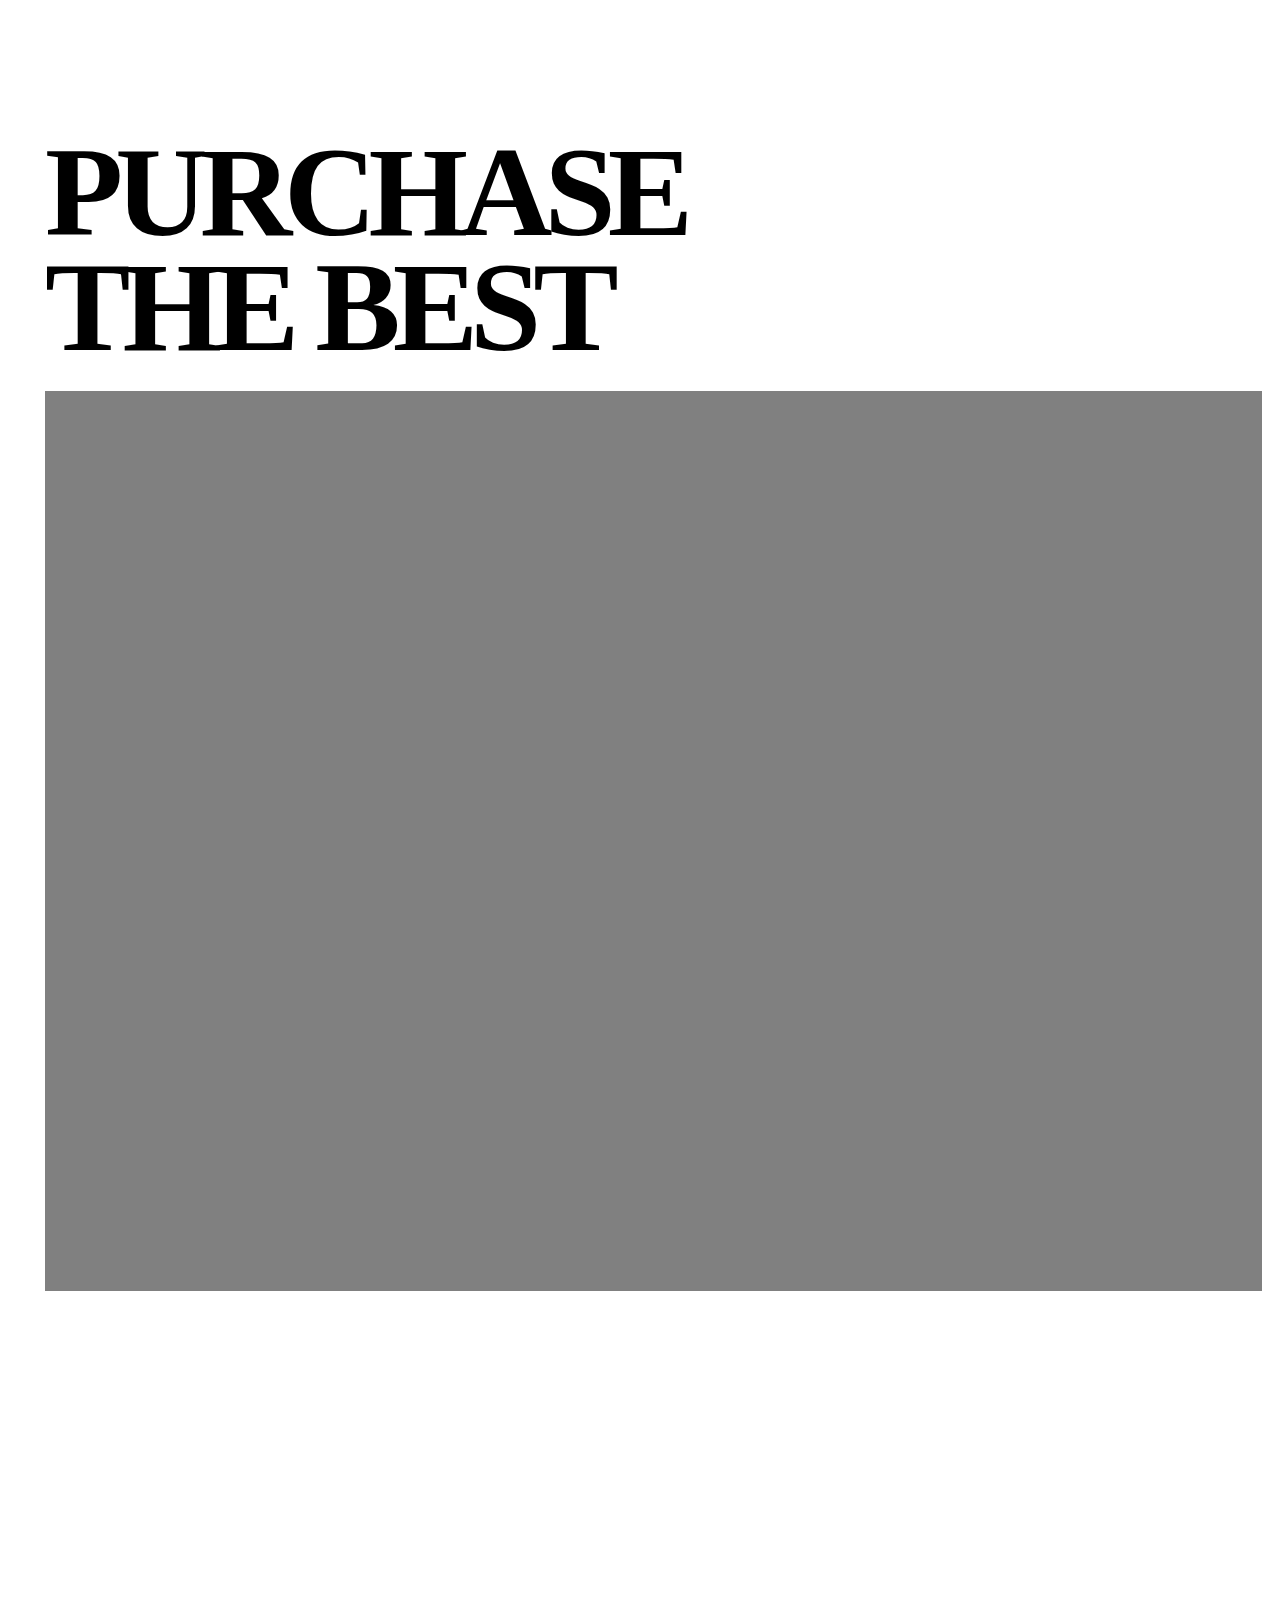
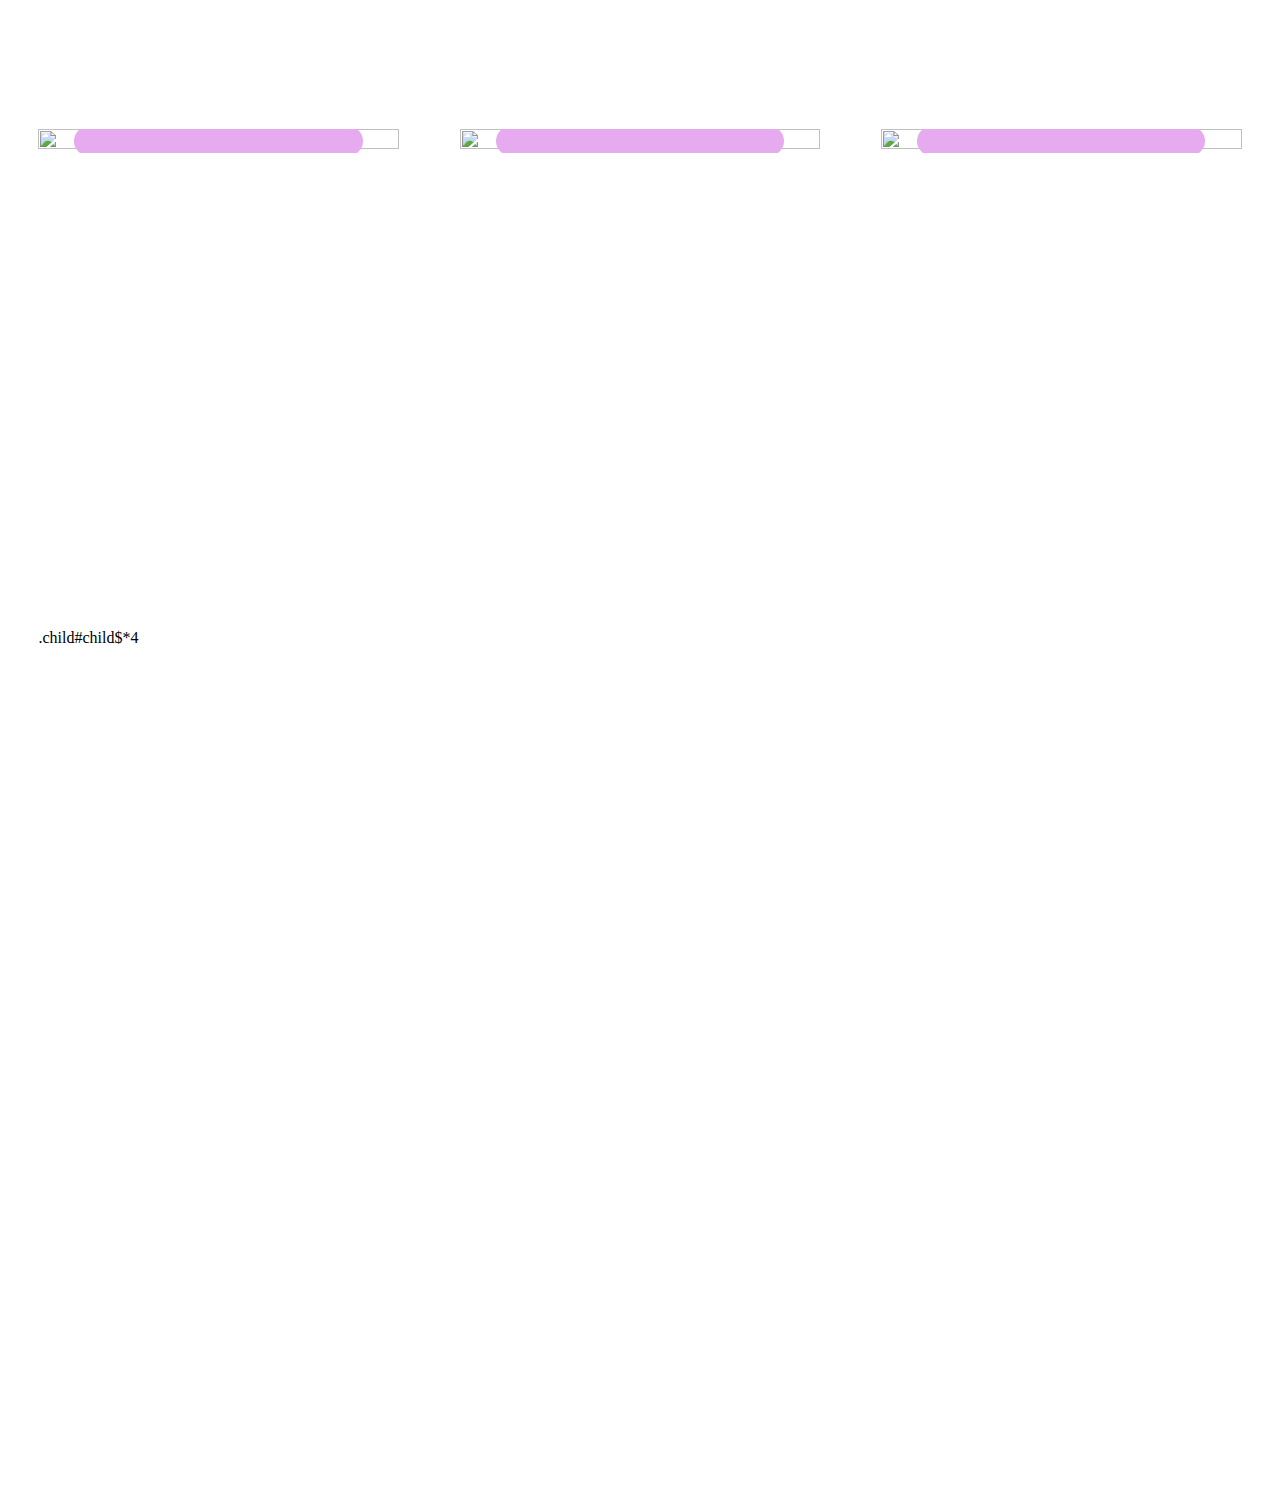
==== index5.html @ d8bca4b2 "updated functions" ====
<!DOCTYPE html>
<html lang="en">
<head>
    <meta charset="UTF-8">
    <meta name="viewport" content="width=device-width, initial-scale=1.0">
    <title>Document</title>
    <link rel="stylesheet" href="style5.css">
    <link rel="stylesheet" href="https://cdn.jsdelivr.net/npm/locomotive-scroll@3.5.4/dist/locomotive-scroll.css">
</head>
<body>
    <div id="main">
        <div id="page1">
            <h1>Purchase <h1>

            <h1>the best</h1>
            <div id="videocontainer">
            <div id="play">PLAY</div>

             <video autoplay loop muted src="https://www.monks.com/data/2024-07/monks-sizzler-desktop-16_9.mp4?VersionId=O_6mAdP6exiETK5r8T.o13D1f9kSg8ej"></video>
            </div>
        </div>
        <div id="page2">
            <div id="elem1" class="elem">
                <img data-scroll data-scroll-speed="3.5" src="https://cdn.sanity.io/images/w8f1ak3c/production/3639fc290272fe62d269e8750eff907b2664fc77-3000x5000.png/1.png?w=1600&h=2667&auto=format" alt="" srcset="">
                <div data-scroll data-scroll-speed="-3" class="dets">
                    
                </div>
            </div>
            <div id="elem2" class="elem">
                <img  data-scroll data-scroll-speed="2.5" src ="https://cdn.sanity.io/images/w8f1ak3c/production/3981677d32c218a9482de549c57e7a6dd1c28675-3000x5000.png/G4G%202024%20-%20Website%20Slider%20Slice.png?rect=1,0,2999,5000&w=1024&h=1707&auto=format" alt="" srcset="">
                <div data-scroll data-scroll-speed="-3" class="dets">
                    
                </div>
                
            </div>

            <div id="elem3" class="elem">
                <img data-scroll data-scroll-speed="3.5" src ="https://cdn.sanity.io/images/w8f1ak3c/production/103838c1cf28eb87e6bc311c192e62a17ea6a3a8-3000x5000.png/3.png?rect=1,0,2999,5000&w=1024&h=1707&auto=format" alt="" srcset="">
                <div data-scroll data-scroll-speed="-3" class="dets">
                    
                </div>
                
            </div>


        </div>
        <div id="page3">
            .child#child$*4
        </div>


    </div>
    <script src="https://cdn.jsdelivr.net/npm/locomotive-scroll@3.5.4/dist/locomotive-scroll.js"></script>
    <script src="https://cdnjs.cloudflare.com/ajax/libs/gsap/3.12.5/gsap.min.js" integrity="sha512-7eHRwcbYkK4d9g/6tD/mhkf++eoTHwpNM9woBxtPUBWm67zeAfFC+HrdoE2GanKeocly/VxeLvIqwvCdk7qScg==" crossorigin="anonymous" referrerpolicy="no-referrer"></script>
    <script src="script5.js"></script>
</body>
</html>
---- style5.css ----
*{
    margin:0;
    padding:0;
    box-sizing: border-box;
    font-family: 'Gilroy';
}
*::selection{
    color: #fff;
    background-color: black;
}

html,body{
    height: 100%;
    width: 100%;
}
#page1{
    min-height: 100vh;
    /* background-color: white; */
    width: 100%;
    position: relative;
    padding-top: 15vh;
    padding-left: 5vh;
    padding-right: 2vh;
    
}
#page1 h1{
    text-transform: uppercase;
    font-size: 10vw;
    line-height: 9vw;
    letter-spacing: -8px;
}
#videocontainer{
    height: 100vh;
    width: 100%;
    background-color: gray;
    margin-top: 2vw;
    position: relative;
}
#videocontainer video{
    height: 100%;
    width: 100%;
    object-fit: cover;
}
#videocontainer #play{
    padding: 3vw 2vw;
    background-color: black;
    color: #fff;
    text-transform: uppercase;
    font-size: 1.5vw;
    position: fixed;
    border-radius: 50%;
    opacity: 0;
    scale: 0;
}

#page2{
    min-height: 100vh;
    width: 100%;
    position: relative;
    padding: 3vw 3vw;
    /* background-color: aqua; */
    display: flex;
    align-items: center;
    justify-content: space-between;
}
#page2 .elem{
    height: 100%;
    width: 30%;
    /* background-color: red; */
    overflow: hidden;
    position: relative;
    display: flex;
    align-items: center;
    justify-content: center;
}
#page2 .elem img{
    height: 100%;
    width: 100%;
    object-fit: cover;
    transition: all ease 0.5s;

}
#page2 .elem:hover img{
    scale: 1.1 ;
}
#page3{
    height: 100vh;
    width: 100%;
    position: relative;
    padding: 3vw 3vw;
    /* background-color: aqua; */
    /* display: flex;
    align-items: center;
    justify-content: space-between; */
}

  .elem .dets
 {
    height: 30px;
    width: 80%;
    position: absolute;
    border-radius: 50px;
    z-index: 90;
    /* top: 50%;
    left: 50%;
    transform: translate(-50%,-50%); */
    background-color: rgb(230, 170, 238);
}
.elem .dets:hover{
    height: 120px;
}
@media (max-width:600px) {
    #page1 h1{
        text-transform: uppercase;
        font-size: 16vw;
        line-height: 15vw;
        letter-spacing: -2px;
    }
    #page1{
        min-height: 65vh;

        width: 100%;
        padding: 0 3vw;
        padding-top: 10vh;
    }
    #videocontainer{
        height: 35vh;
        width: 100%;

        margin-top: 3vw;

    }
    #videocontainer #play{
        padding: 5vw 4vw;
        background-color: black;
        color: #fff;
        text-transform: uppercase;
        font-size: 4.5vw;
        position: absolute;
        top: 50%;
        left: 50%;
        transform: translate(-50%,-50%);
      
        border-radius: 90%;
        opacity: 1;
        scale: 1;
    }
    #page2{
        min-height: 100vh;
        width: 100%;
        position: relative;
        padding: 5vw 3vw;
        /* background-color: aqua; */
        display: flex;
        flex-direction: column;
        align-items: center;
        justify-content: space-between;

    }
    #page2 .elem{
        height: 60vh;
        width: 100%;
        /* background-color: red; */
        overflow: hidden;
        margin-bottom: 3vw; ;
    }

    .elem .dets
    {
       height: 30px;
       width: 50%;
       position: absolute;
       border-radius: 50px;
       z-index: 90;
       /* top: 50%;
       left: 50%;
       transform: translate(-50%,-50%); */
       background-color: rgb(230, 170, 238);
   }
    
}
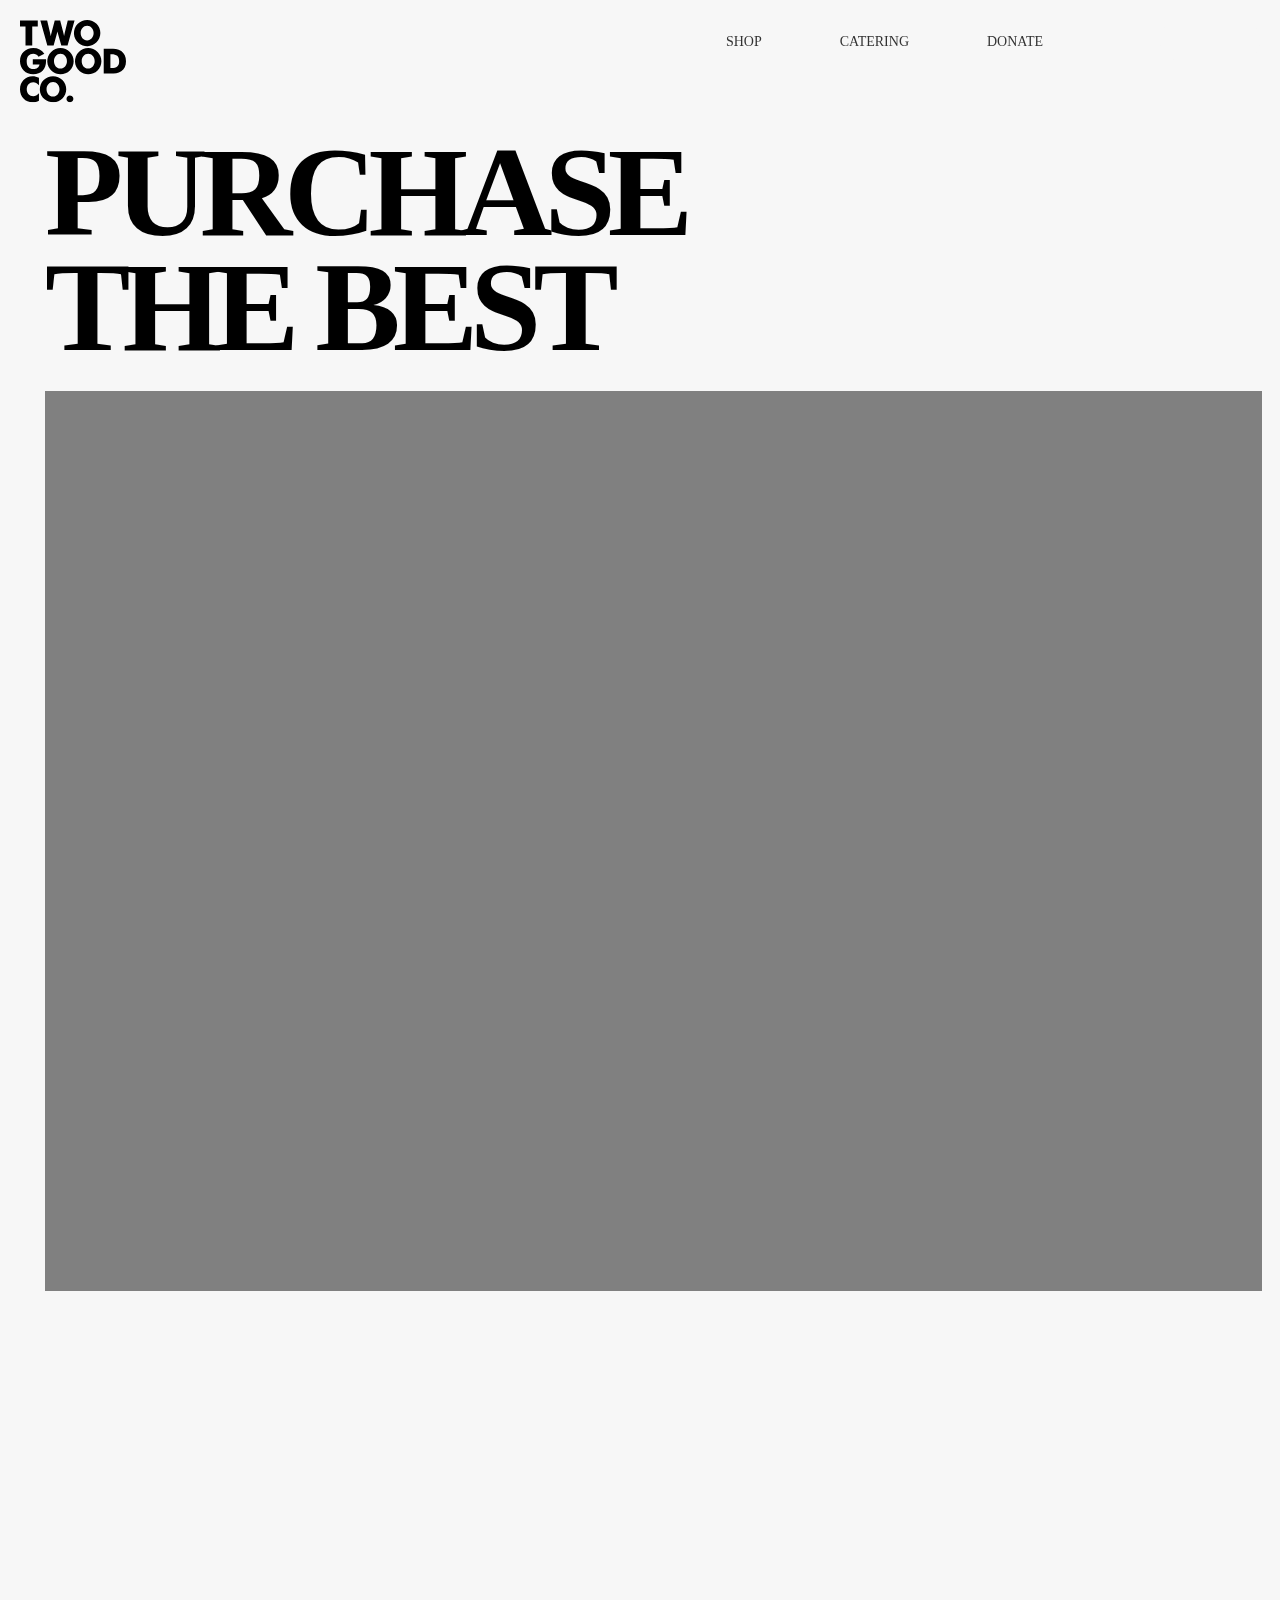
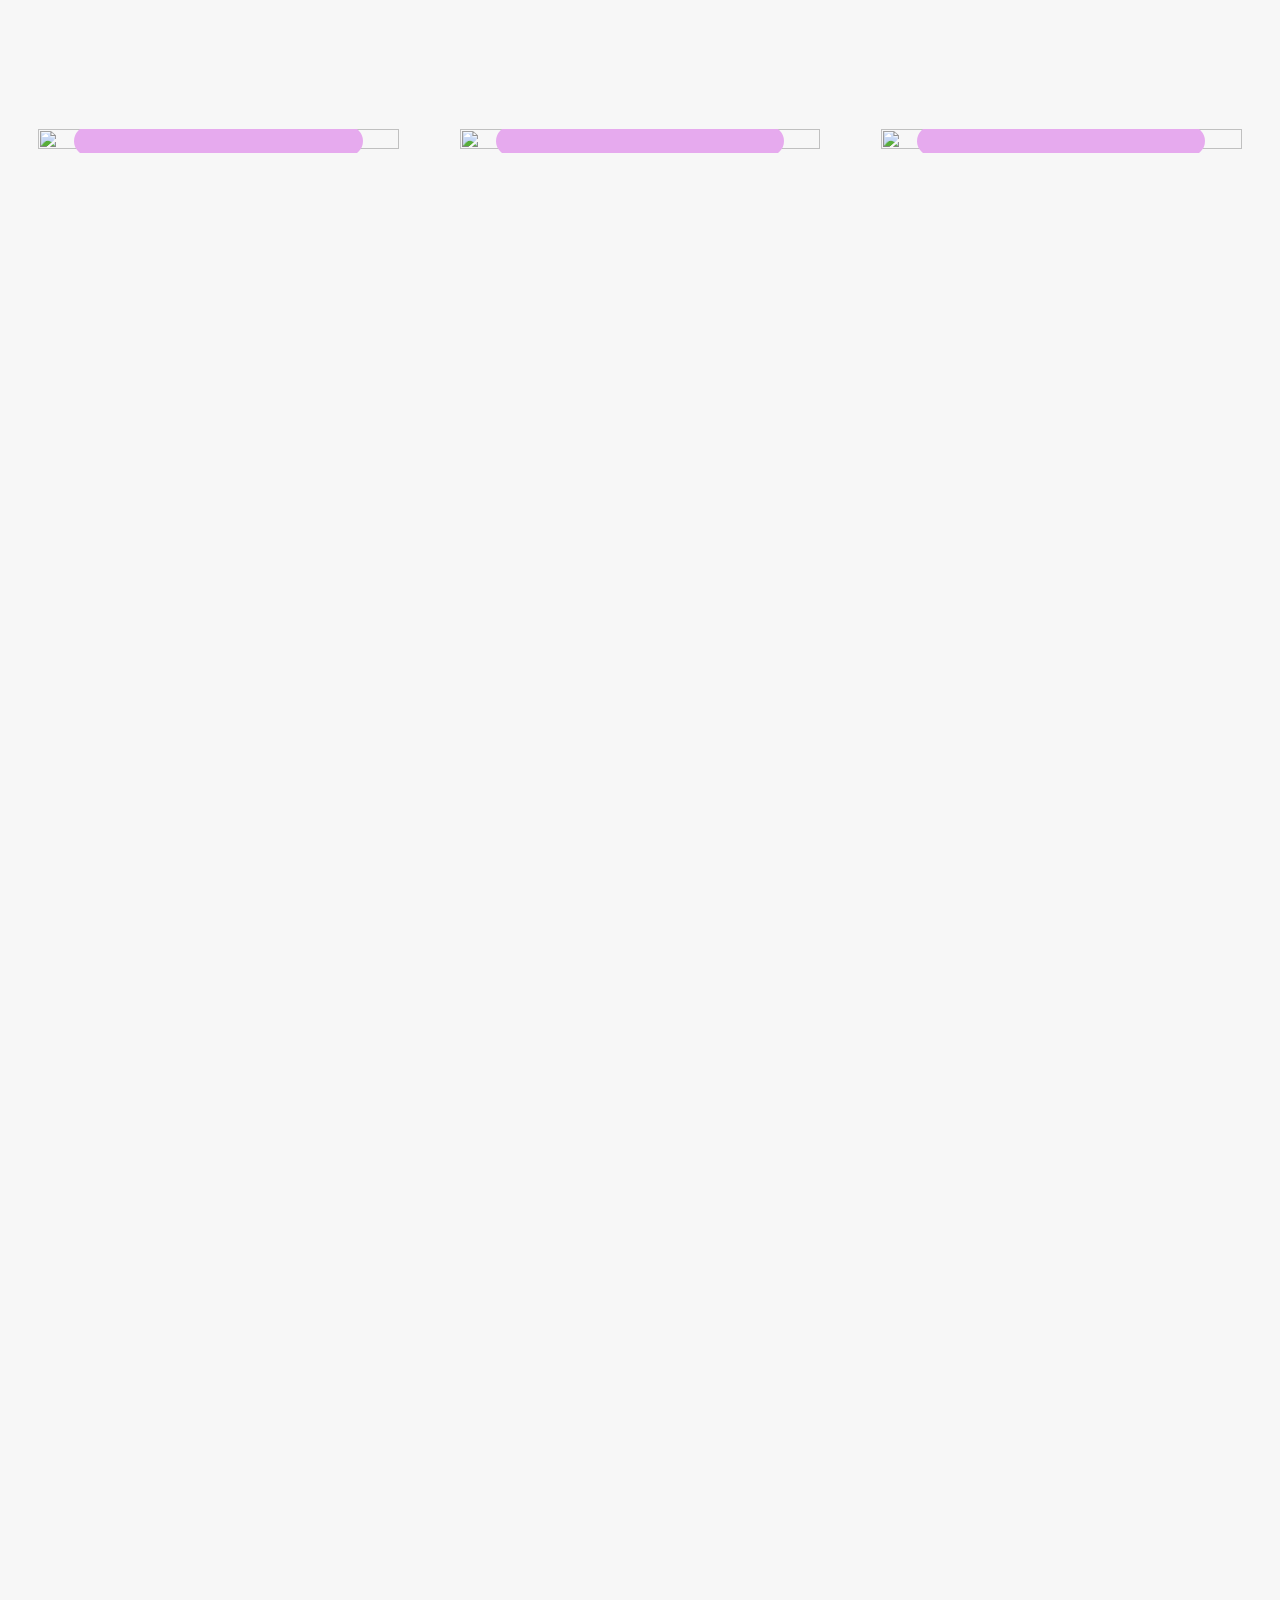
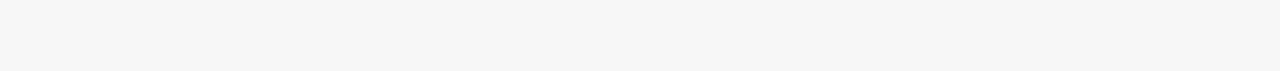
==== commit ee3646ed: "added gsap animation to website" ====
--- a/index5.html
+++ b/index5.html
@@ -3,11 +3,93 @@
 <head>
     <meta charset="UTF-8">
     <meta name="viewport" content="width=device-width, initial-scale=1.0">
-    <title>Document</title>
+    <title>Two Good Co</title>
+    <link rel="shortcut icon" href="https://imgs.search.brave.com/fL-IlZ6gr76tz7bztltfjhYDBcI8T8nk9WagF7fYA9c/rs:fit:860:0:0:0/g:ce/aHR0cHM6Ly9kMTEz/ZzhzY2NjN3N1eS5j/bG91ZGZyb250Lm5l/dC9pbWFnZXMvbGli/cmFyeS9pbWFnZXMv/U3VwcGxpZXIlMjBX/ZWIlMjBJbWFnZXMv/VHdvJTIwR29vZCUy/MENvL0xvZ28vdHdv/LWdvb2QtY28tbGFy/Z2UtbG9nby5qcGc" type="image/x-icon">
     <link rel="stylesheet" href="style5.css">
+    <link
+    href="https://cdn.jsdelivr.net/npm/remixicon@4.5.0/fonts/remixicon.css"
+    rel="stylesheet"
+/>
     <link rel="stylesheet" href="https://cdn.jsdelivr.net/npm/locomotive-scroll@3.5.4/dist/locomotive-scroll.css">
 </head>
 <body>
+    <div id="nav">
+        <div id="nav-part1">
+            <svg id="twogood" width="106" height="83" viewBox="0 0 106 83" fill="none" xmlns="http://www.w3.org/2000/svg"
+                style="transform: translate(0px, 0px);">
+                <g clip-path="url(#clip0_2228_162)">
+                    <path d="M5.50062 6.4473H0V0.557617H17.7807V6.4473H12.2464V25.4842H5.50062V6.4473Z"
+                        fill="currentColor">
+                    </path>
+                    <path
+                        d="M43.2791 12.4126C43.8662 14.6434 44.027 15.8982 44.0756 16.0715C44.386 14.504 44.629 13.2831 44.8235 12.4126L47.7402 0.56543H54.5571L47.5682 25.492H41.3047L38.2609 14.8582C38.0889 14.2327 37.8122 13.1173 37.4307 11.512C37.1204 12.8008 36.8773 13.9161 36.6006 14.8582L33.6091 25.492H27.3307L20.3418 0.56543H27.1549L29.9931 12.488C30.3035 13.7428 30.5466 14.9976 30.741 16.2185C30.9803 14.9298 31.2944 13.675 31.6048 12.488L34.7309 0.56543H40.1642L43.2791 12.4126Z"
+                        fill="currentColor"></path>
+                    <path
+                        d="M76.5219 22.3113C74.173 24.6188 71.066 25.9784 67.7892 26.1326C64.5124 26.2867 61.2932 25.2248 58.7412 23.1478C57.3228 22.0067 56.1618 20.5745 55.3351 18.9463C54.5085 17.3181 54.0353 15.5313 53.9468 13.7045C53.8584 11.8778 54.1568 10.053 54.8223 8.35149C55.4877 6.64996 56.5049 5.11064 57.8063 3.83585C60.3099 1.37646 63.6678 0 67.1641 0C70.6604 0 74.0184 1.37646 76.5219 3.83585C77.7366 5.04162 78.7013 6.47878 79.3597 8.06372C80.0181 9.64865 80.3572 11.3497 80.3572 13.0679C80.3572 14.7861 80.0181 16.4872 79.3597 18.0721C78.7013 19.6571 77.7366 21.0942 76.5219 22.3V22.3113ZM73.6164 13.0604C73.6164 9.01712 70.9166 5.73879 67.1473 5.73879C63.378 5.73879 60.6782 8.98321 60.6782 13.0604C60.6782 17.1376 63.2023 20.382 67.1473 20.382C70.9876 20.382 73.6164 17.1413 73.6164 13.0604Z"
+                        fill="currentColor"></path>
+                    <path
+                        d="M12.8 39.1893H26.0486C26.086 39.7131 26.086 40.203 26.086 40.6966C26.086 49.3069 21.2436 54.1905 13.2151 54.1905C9.27008 54.1905 6.19257 53.0374 3.70215 50.4939C1.3102 47.9834 -0.0176051 44.6329 0.000176313 41.1525C0.000176313 33.586 5.60923 28.1108 13.2151 28.1108C18.024 28.1108 21.797 30.0665 24.3547 33.8649L18.5101 36.6872C17.1265 34.7692 15.3952 33.831 13.2151 33.831C9.27008 33.831 6.71235 36.6194 6.71235 41.4314C6.71235 46.2434 9.23643 49.0658 13.2151 49.0658C16.7114 49.0658 19.1645 47.1138 19.5122 44.4271H12.7814L12.8 39.1893Z"
+                        fill="currentColor"></path>
+                    <path
+                        d="M49.8502 50.4146C47.3392 52.8731 43.9766 54.249 40.4756 54.2506C37.4173 54.2246 34.4566 53.1629 32.0695 51.2361C30.6511 50.0946 29.49 48.662 28.6633 47.0335C27.8366 45.405 27.3634 43.6179 27.275 41.7909C27.1865 39.9638 27.485 38.1388 28.1504 36.4369C28.8159 34.7351 29.8332 33.1954 31.1347 31.9203C33.6382 29.4609 36.9961 28.0845 40.4924 28.0845C43.9887 28.0845 47.3467 29.4609 49.8502 31.9203C51.0649 33.1261 52.0296 34.5632 52.688 36.1482C53.3465 37.7331 53.6855 39.4342 53.6855 41.1524C53.6855 42.8706 53.3465 44.5717 52.688 46.1566C52.0296 47.7415 51.0649 49.1787 49.8502 50.3845V50.4146ZM46.9447 41.1486C46.9447 37.1054 44.2486 33.827 40.4756 33.827C36.7026 33.827 34.0065 37.0677 34.0065 41.1486C34.0065 45.2296 36.5306 48.4702 40.4756 48.4702C44.316 48.4702 46.9447 45.2258 46.9447 41.1486Z"
+                        fill="currentColor"></path>
+                    <path
+                        d="M77.5629 50.4146C75.0506 52.871 71.6888 54.2466 68.1883 54.2506C65.129 54.224 62.1672 53.1624 59.7784 51.2361C58.3608 50.094 57.2004 48.6611 56.3745 47.0324C55.5485 45.4038 55.0758 43.6168 54.9877 41.7899C54.8997 39.9631 55.1983 38.1383 55.8637 36.4366C56.5292 34.735 57.5462 33.1955 58.8473 31.9203C61.3509 29.4609 64.7088 28.0845 68.2051 28.0845C71.7014 28.0845 75.0594 29.4609 77.5629 31.9203C78.7776 33.1261 79.7423 34.5632 80.4007 36.1482C81.0591 37.7331 81.3982 39.4342 81.3982 41.1524C81.3982 42.8706 81.0591 44.5717 80.4007 46.1566C79.7423 47.7415 78.7776 49.1787 77.5629 50.3845V50.4146ZM74.6574 41.1486C74.6574 37.1054 71.9576 33.827 68.1883 33.827C64.419 33.827 61.7192 37.0677 61.7192 41.1486C61.7192 45.2296 64.2433 48.4702 68.1883 48.4702C72.0286 48.4702 74.6574 45.2258 74.6574 41.1486Z"
+                        fill="currentColor"></path>
+                    <path
+                        d="M83.7168 28.6606H89.6699C94.2693 28.6606 97.9713 28.7322 101.225 31.0346C104.336 33.2277 105.996 36.6869 105.996 41.1447C105.996 45.6024 104.336 49.0202 101.225 51.2547C98.1134 53.4893 94.718 53.5872 90.601 53.5872H83.7168V28.6606ZM91.5358 48.0103C96.6924 48.0103 99.1492 46.0245 99.1492 41.1447C99.1492 36.1933 96.6214 34.2413 91.5358 34.2413H90.3953V48.0103H91.5358Z"
+                        fill="currentColor"></path>
+                    <path
+                        d="M18.9586 65.171C17.16 63.1474 15.4287 62.1564 13.2486 62.1564C9.34095 62.1564 6.74583 65.171 6.74583 69.3725C6.74583 73.2085 9.3073 76.3097 13.2486 76.3097C15.4287 76.3097 17.16 75.3338 18.9586 73.2952V80.7524C16.9763 81.7756 14.784 82.3175 12.5568 82.3351C5.25756 82.3351 0 76.777 0 69.2481C0 61.7193 5.25756 56.1763 12.5568 56.1763C14.7828 56.1891 16.975 56.7259 18.9586 57.7438V65.171Z"
+                        fill="currentColor"></path>
+                    <path
+                        d="M42.4125 78.5214C40.0636 80.8289 36.9566 82.1885 33.6798 82.3426C30.403 82.4968 27.1838 81.4349 24.6318 79.3579C23.2135 78.2168 22.0524 76.7846 21.2258 75.1564C20.3991 73.5282 19.9259 71.7413 19.8375 69.9146C19.749 68.0879 20.0475 66.2631 20.7129 64.5616C21.3783 62.86 22.3956 61.3207 23.697 60.0459C26.1996 57.5922 29.5536 56.2192 33.0454 56.2192C36.5372 56.2192 39.8912 57.5922 42.3938 60.0459C43.6085 61.2517 44.5732 62.6889 45.2316 64.2738C45.8901 65.8587 46.2291 67.5598 46.2291 69.278C46.2291 70.9962 45.8901 72.6973 45.2316 74.2822C44.5732 75.8671 43.6085 77.3043 42.3938 78.5101L42.4125 78.5214ZM39.4883 69.2704C39.4883 65.2272 36.7922 61.9489 33.0192 61.9489C29.2462 61.9489 26.5501 65.1933 26.5501 69.2704C26.5501 73.3476 29.0742 76.5921 33.0192 76.5921C36.8596 76.5921 39.4883 73.3514 39.4883 69.2704Z"
+                        fill="currentColor"></path>
+                    <path
+                        d="M49.8936 75.4543C50.5724 75.4475 51.238 75.6443 51.8057 76.0194C52.3733 76.3946 52.8176 76.9313 53.082 77.5614C53.3464 78.1915 53.4191 78.8865 53.2908 79.5583C53.1624 80.2301 52.8389 80.8483 52.3612 81.3344C51.8835 81.8205 51.2733 82.1526 50.608 82.2886C49.9426 82.4246 49.2522 82.3582 48.6244 82.098C47.9965 81.8378 47.4596 81.3954 47.0817 80.8271C46.7038 80.2587 46.502 79.59 46.502 78.9059C46.498 77.9951 46.853 77.12 47.4889 76.4728C48.1249 75.8256 48.9898 75.4593 49.8936 75.4543Z"
+                        fill="currentColor"></path>
+                </g>
+                <defs>
+                    <clipPath id="clip0_2228_162">
+                        <rect width="106" height="82.3538" fill="white"></rect>
+                    </clipPath>
+                </defs>
+            </svg>
+            <svg id="twogoodlogo" width="62" height="63" viewBox="0 0 62 63" fill="none" xmlns="http://www.w3.org/2000/svg"
+                class="go1438215768" style="transform: translate(0px, 0px);">
+                <path
+                    d="M46.8316 0C42.9105 0 39.1501 1.59236 36.3775 4.42677C33.605 7.26119 32.0474 11.1055 32.0474 15.114C32.0474 19.1224 33.605 22.9667 36.3775 25.8011C39.1501 28.6355 42.9105 30.2279 46.8316 30.2279C50.7526 30.2279 54.513 28.6355 57.2856 25.8011C60.0582 22.9667 61.6158 19.1224 61.6158 15.114C61.6158 11.1055 60.0582 7.26119 57.2856 4.42677C54.513 1.59236 50.7526 0 46.8316 0Z"
+                    fill="currentColor"></path>
+                <path
+                    d="M14.793 0C10.872 0 7.11154 1.59236 4.33897 4.42677C1.56639 7.26119 0.00878906 11.1055 0.00878906 15.114C0.00878906 19.1224 1.56639 22.9667 4.33897 25.8011C7.11154 28.6355 10.872 30.2279 14.793 30.2279C18.714 30.2279 22.4744 28.6355 25.247 25.8011C28.0196 22.9667 29.5772 19.1224 29.5772 15.114C29.5772 11.1055 28.0196 7.26119 25.247 4.42677C22.4744 1.59236 18.714 0 14.793 0Z"
+                    fill="currentColor"></path>
+                <path d="M36.9805 32.7422L32.0366 37.7963L56.6819 62.9913L61.6258 57.9372L36.9805 32.7422Z"
+                    fill="currentColor"></path>
+                <path d="M56.6836 32.7485L32.0383 57.9435L36.9822 62.9976L61.6275 37.8026L56.6836 32.7485Z"
+                    fill="currentColor"></path>
+                <path d="M4.94386 32.7464L0 37.8005L24.6453 62.9955L29.5892 57.9414L4.94386 32.7464Z"
+                    fill="currentColor"></path>
+                <path d="M24.647 32.7527L0.00170898 57.9477L4.94557 63.0018L29.5909 37.8068L24.647 32.7527Z"
+                    fill="currentColor"></path>
+            </svg>
+        </div>
+        
+        <div id="nav-part2">
+            <div id="links">
+                <a href="">shop</a>
+                <a href="">catering</a>
+                <a href="">donate</a>
+            </div>
+            <div id="icons">
+                <i class="ri-menu-fill"></i>
+                <i class="ri-shopping-bag-line"></i>
+
+            </div>
+           
+
+        </div>
+    </div>
+<div id="cursor"></div>
     <div id="main">
         <div id="page1">
             <h1>Purchase <h1>
@@ -45,13 +127,27 @@
 
         </div>
         <div id="page3">
-            .child#child$*4
+            
+            <div class="child" id="child1">
+                <img src="https://cdn.sanity.io/images/w8f1ak3c/production/d6c7e5bbcf3445fccb7e221bc5b1b9fd94d83362-5000x5000.png/DSC0032_Dexter%20Kim.png?w=1024&h=1024&auto=format" alt="">
+            </div>
+            <div class="child" id="child2">
+                <img src="https://cdn.sanity.io/images/w8f1ak3c/production/63474079ab0c7723b75bd63b24d8bbc652349640-1408x1408.png/Cleanse%20&%20Nourish%20Hand%20Wash%20Two%20Good%20Co.png?rect=0,117,1408,1291&fp-x=0.5&fp-y=0.5416666666666666&w=1024&h=939&fit=crop&crop=focalpoint&auto=format" alt="">
+            </div>
+            <div class="child" id="child3">
+                <img src="https://cdn.sanity.io/images/w8f1ak3c/production/03fefcdd1f2726da85cdd70177f6b87bae75b7e9-5000x5000.png/1.png?w=1024&h=1024&auto=format" alt="">
+            </div>
+            <div class="child" id="child4">
+                <img src="https://cdn.sanity.io/images/w8f1ak3c/production/23480d8e50c66a44e33ec4e88418f961579cc72e-5000x5000.png/67.png?w=1024&h=1024&auto=format" alt="">
+            </div>
+            
         </div>
 
 
     </div>
     <script src="https://cdn.jsdelivr.net/npm/locomotive-scroll@3.5.4/dist/locomotive-scroll.js"></script>
     <script src="https://cdnjs.cloudflare.com/ajax/libs/gsap/3.12.5/gsap.min.js" integrity="sha512-7eHRwcbYkK4d9g/6tD/mhkf++eoTHwpNM9woBxtPUBWm67zeAfFC+HrdoE2GanKeocly/VxeLvIqwvCdk7qScg==" crossorigin="anonymous" referrerpolicy="no-referrer"></script>
+    <script src="https://cdnjs.cloudflare.com/ajax/libs/gsap/3.12.5/ScrollTrigger.min.js" integrity="sha512-onMTRKJBKz8M1TnqqDuGBlowlH0ohFzMXYRNebz+yOcc5TQr/zAKsthzhuv0hiyUKEiQEQXEynnXCvNTOk50dg==" crossorigin="anonymous" referrerpolicy="no-referrer"></script>
     <script src="script5.js"></script>
 </body>
 </html>--- a/style5.css
+++ b/style5.css
@@ -12,6 +12,67 @@
 html,body{
     height: 100%;
     width: 100%;
+}
+body{
+    background-color: #f7f7f7;
+
+}
+#nav{
+    /* height: 70px; */
+    width:100%;
+    /* background-color: beige; */
+    position: fixed;
+    z-index: 99;
+    padding:20px ;
+    display: flex;
+    align-items: flex-start;
+    justify-content: space-between;
+}
+#nav-part1{
+    /* background-color: red; */
+    height: 83px;
+    /* display: flex; */
+    /* flex-direction: column; */
+    overflow: hidden;
+}
+#nav-part1 svg{
+    display: block;
+}
+#nav #nav-part2{
+    display: flex;
+    align-items: center;
+    justify-content: center;
+    gap: 70px;
+}
+#links{
+    padding: 10px;
+}
+#nav-part2 #links a{
+    text-transform: uppercase;
+    text-decoration: none;
+    color: #333;
+    font-weight: 100;
+    font-size: 14px;
+    margin: 0 37px;
+
+}
+#icons{
+    padding: 10px;
+    border-radius: 50px;
+    background-color: #f7f7f7;
+}
+#nav-part2 #icons i{
+    font-size: 18px;
+    margin: 0 20px;
+}
+#cursor{
+    height: 150px;
+    width: 150px;
+    background-color: blanchedalmond;
+    border-radius: 50%;
+    position: fixed;
+    transform:translate(-50%,-50%)scale(0);
+    /* z-index: 9; */
 }
 #page1{
     min-height: 100vh;
@@ -84,11 +145,14 @@
     scale: 1.1 ;
 }
 #page3{
-    height: 100vh;
-    width: 100%;
-    position: relative;
-    padding: 3vw 3vw;
-    /* background-color: aqua; */
+    min-height: 120vh;
+    width: 100%;
+    position: relative;
+    /* padding: 3vw 3vw; */
+    display: flex;
+    align-items: center;
+    justify-content: space-evenly;
+    flex-wrap: wrap;
     /* display: flex;
     align-items: center;
     justify-content: space-between; */
@@ -107,7 +171,25 @@
     background-color: rgb(230, 170, 238);
 }
 .elem .dets:hover{
-    height: 120px;
+    height: 110px;
+}
+.child{
+    height: 54vh;
+    width: 38vw;
+
+    /* background-color: red; */
+    position: relative;
+    display: flex;
+    align-items: center;
+    justify-content: center;
+   
+}
+.child img{
+    height: 100%;
+    transition: all ease 0.5s;
+}
+.child:hover img{
+    scale: 1.1 ;
 }
 @media (max-width:600px) {
     #page1 h1{
@@ -160,6 +242,7 @@
     #page2 .elem{
         height: 60vh;
         width: 100%;
+        padding: 10vw;
         /* background-color: red; */
         overflow: hidden;
         margin-bottom: 3vw; ;
@@ -167,15 +250,48 @@
 
     .elem .dets
     {
-       height: 30px;
+       height: 5px;
        width: 50%;
        position: absolute;
        border-radius: 50px;
        z-index: 90;
+    padding: 5vw; 
+
        /* top: 50%;
        left: 50%;
        transform: translate(-50%,-50%); */
        background-color: rgb(230, 170, 238);
    }
-    
-}
+   #page3{
+    min-height: 120vh;
+    width: 100%;
+    position: relative;
+    /* padding: 3vw 3vw; */
+    display: flex;
+    align-items: center;
+    justify-content: space-evenly;
+    flex-wrap: wrap;
+    /* display: flex;
+    align-items: center;
+    justify-content: space-between; */
+}
+
+  
+.child{
+    height: 54vh;
+    width: 88vw;
+    padding: 10vw;
+
+    /* background-color: red; */
+    position: relative;
+    display: flex;
+    align-items: center;
+    justify-content: center;
+   
+}
+.child img{
+    height: 100%;
+    transition: all ease 0.5s;
+}
+
+}
